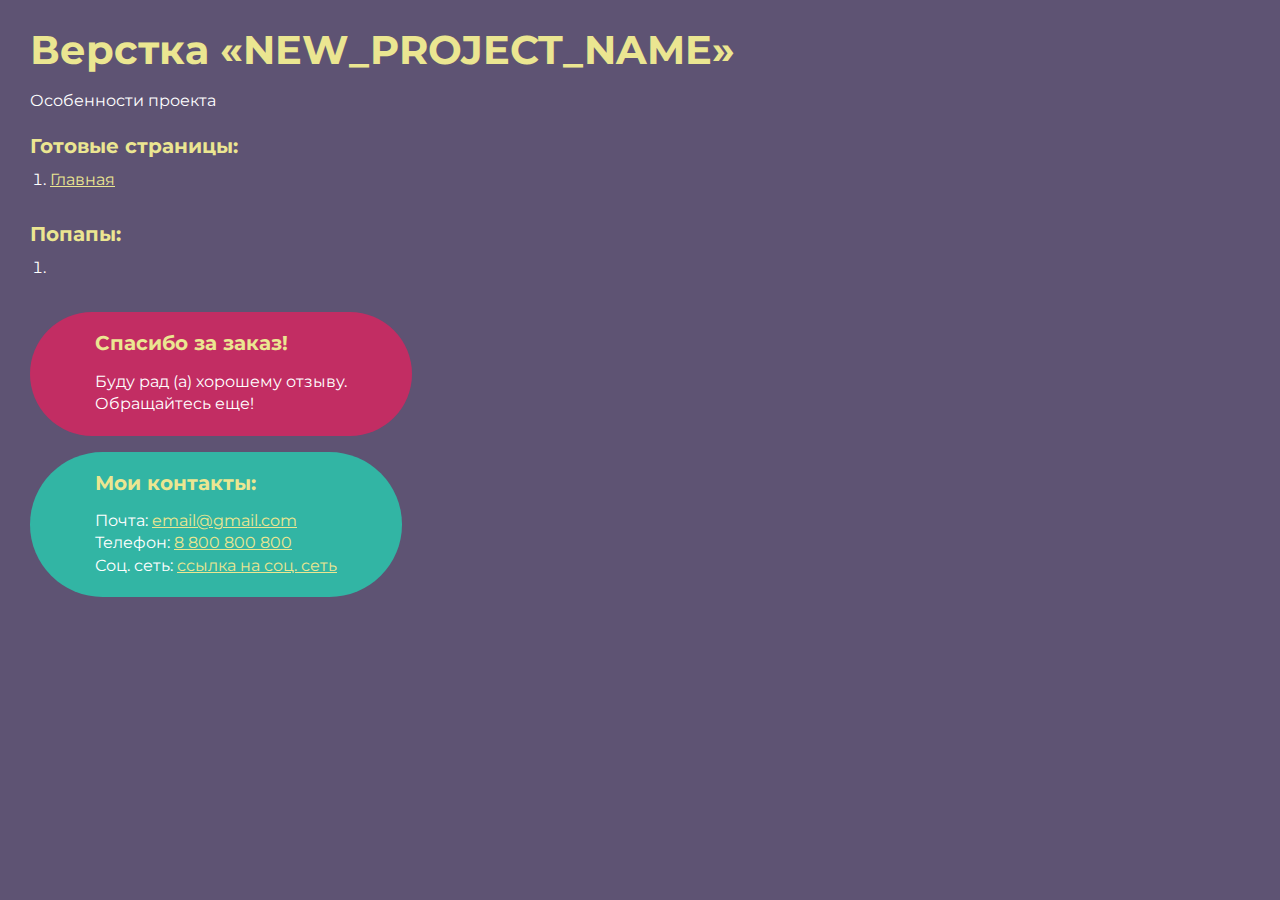
==== src/index.html @ f960ca71 "add header" ====
<!DOCTYPE html>
<html>
	<head>
		<meta charset="UTF-8">
		<meta name="viewport" content="width=device-width, initial-scale=1.0">
		<title>Верстка «NEW_PROJECT_NAME»</title>
	</head>
	<body>
		<div class="rootpage">
			<h1>Верстка «NEW_PROJECT_NAME»</h1>
			<div class="rootpage__info">
				Особенности проекта
			</div>
			<h2>Готовые страницы:</h2>
			<ol class="rootpage__list">
				<li><a target="_blank" href="home.html">Главная</a></li>
			</ol>
			<h2>Попапы:</h2>
			<ol class="rootpage__list">
				<li><a target="_blank" href="home.html#"></a></li>
			</ol>
			<div class="rootpage__tnx">
				<h2>Спасибо за заказ!</h2>
				<p>Буду рад (а) хорошему отзыву.</p>
				<p>Обращайтесь еще!</p>
			</div>
			<div class="rootpage__contacts">
				<h2>Мои контакты:</h2>
				<p>Почта: <a href="mailto:email@gmail.com">email@gmail.com</a></p>
				<p>Телефон: <a href="tel:8800800800">8 800 800 800</a></p>
				<p>Соц. сеть: <a href="">ссылка на соц. сеть</a></p>
			</div>
		</div>
	</body>
	<style>
		@charset "UTF-8";
		@import url("https://fonts.googleapis.com/css?family=Montserrat:regular,700&display=swap");
		* ,*::before, *::after {
			padding: 0px;
			margin: 0px;
			border: 0px;
			box-sizing: border-box; 
		}
		html, body {
			height: 100%;
			margin: 0;
			padding: 0;
			min-width: 320px;
			width: 100%;
			color: #fff;
			background-color: #5e5373;
		}
		body {
			font-family: Montserrat;
			font-size: 100%;
			line-height: 1;
			font-size: 1rem;
		}
		a {
			text-decoration: underline;
			color: #ebe691
		}
		a:visited {
			text-decoration: underline;
			color: #aaa768;
		}
			a:hover {
			text-decoration: none;
		}
		ul li {
			list-style: none;
		}
		img {
			vertical-align: top;
		}
		.wrapper {
			width: 100%;
			min-height: 100%;
			overflow: hidden;
		}
		.rootpage{
			padding: 30px;
			display: flex;
			flex-direction: column;
			align-items: flex-start;
		}
		@media (max-width: 767px) {
			.rootpage{
				padding:30px 15px;
			}
		}
		h1 {
			color: #ebe691;
			font-size: 2.5rem;
			margin: 0px 0px 1.25rem 0px;
		}
		@media (max-width: 767px) {
			h1 {
				font-size: 1.85rem;
				margin: 0px 0px 1.25rem 0px;
			}
		}
		h2 {
			color: #ebe691;
			font-size: 1.25rem;
			margin: 0px 0px 1rem 0px;
		}
		@media (max-width: 767px) {
			 h2 {
				font-size: 1.125rem;
				margin: 0px 0px 1rem 0px;
			}
		}
		.rootpage__info{
			line-height: 140%;
			margin: 0px 0px 1.5rem 0px;
		}

		.rootpage__list{
			margin: 0px 0px 2.25rem 1.25rem;
		}
		.rootpage__list li:not(:last-child){
			margin: 0px 0px 15px 0px;
		}
		.rootpage__contacts,
		.rootpage__tnx{
			border-radius: 200px;
			padding: 20px 65px;
			line-height: 140%;
		}
		@media (max-width: 767px){
		.rootpage__contacts,
		.rootpage__tnx{
			border-radius:40px;
			padding: 20px;
		}
		}
		.rootpage__contacts{
			background: #32b5a4;
			
		}
		.rootpage__contacts a{
			color: #ebe691;
		}
		.rootpage__tnx{
			background: #c22d63;
			margin: 0px 0px 1rem 0px;
		}
	</style>
</html>
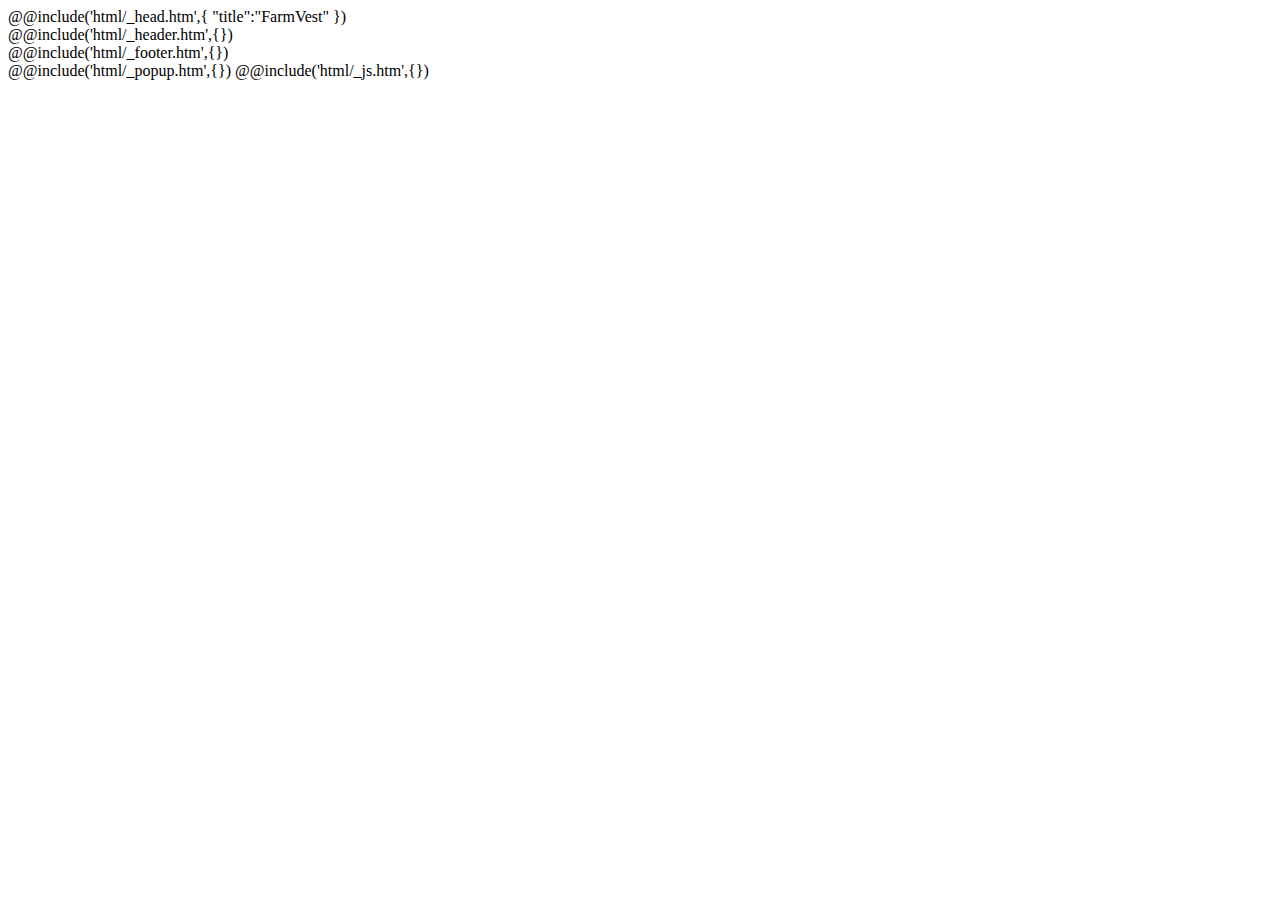
==== commit f923f828: "fix" ====
--- a/src/index.html
+++ b/src/index.html
@@ -1,150 +1,16 @@
 <!DOCTYPE html>
-<html>
-	<head>
-		<meta charset="UTF-8">
-		<meta name="viewport" content="width=device-width, initial-scale=1.0">
-		<title>Верстка «NEW_PROJECT_NAME»</title>
-	</head>
+<html lang="ru">
+	@@include('html/_head.htm',{
+	"title":"FarmVest"
+	})
 	<body>
-		<div class="rootpage">
-			<h1>Верстка «NEW_PROJECT_NAME»</h1>
-			<div class="rootpage__info">
-				Особенности проекта
-			</div>
-			<h2>Готовые страницы:</h2>
-			<ol class="rootpage__list">
-				<li><a target="_blank" href="home.html">Главная</a></li>
-			</ol>
-			<h2>Попапы:</h2>
-			<ol class="rootpage__list">
-				<li><a target="_blank" href="home.html#"></a></li>
-			</ol>
-			<div class="rootpage__tnx">
-				<h2>Спасибо за заказ!</h2>
-				<p>Буду рад (а) хорошему отзыву.</p>
-				<p>Обращайтесь еще!</p>
-			</div>
-			<div class="rootpage__contacts">
-				<h2>Мои контакты:</h2>
-				<p>Почта: <a href="mailto:email@gmail.com">email@gmail.com</a></p>
-				<p>Телефон: <a href="tel:8800800800">8 800 800 800</a></p>
-				<p>Соц. сеть: <a href="">ссылка на соц. сеть</a></p>
-			</div>
+		<div class="wrapper">
+			@@include('html/_header.htm',{})
+			<main class="page">
+			</main>
+			@@include('html/_footer.htm',{})
 		</div>
+		@@include('html/_popup.htm',{})
+		@@include('html/_js.htm',{})
 	</body>
-	<style>
-		@charset "UTF-8";
-		@import url("https://fonts.googleapis.com/css?family=Montserrat:regular,700&display=swap");
-		* ,*::before, *::after {
-			padding: 0px;
-			margin: 0px;
-			border: 0px;
-			box-sizing: border-box; 
-		}
-		html, body {
-			height: 100%;
-			margin: 0;
-			padding: 0;
-			min-width: 320px;
-			width: 100%;
-			color: #fff;
-			background-color: #5e5373;
-		}
-		body {
-			font-family: Montserrat;
-			font-size: 100%;
-			line-height: 1;
-			font-size: 1rem;
-		}
-		a {
-			text-decoration: underline;
-			color: #ebe691
-		}
-		a:visited {
-			text-decoration: underline;
-			color: #aaa768;
-		}
-			a:hover {
-			text-decoration: none;
-		}
-		ul li {
-			list-style: none;
-		}
-		img {
-			vertical-align: top;
-		}
-		.wrapper {
-			width: 100%;
-			min-height: 100%;
-			overflow: hidden;
-		}
-		.rootpage{
-			padding: 30px;
-			display: flex;
-			flex-direction: column;
-			align-items: flex-start;
-		}
-		@media (max-width: 767px) {
-			.rootpage{
-				padding:30px 15px;
-			}
-		}
-		h1 {
-			color: #ebe691;
-			font-size: 2.5rem;
-			margin: 0px 0px 1.25rem 0px;
-		}
-		@media (max-width: 767px) {
-			h1 {
-				font-size: 1.85rem;
-				margin: 0px 0px 1.25rem 0px;
-			}
-		}
-		h2 {
-			color: #ebe691;
-			font-size: 1.25rem;
-			margin: 0px 0px 1rem 0px;
-		}
-		@media (max-width: 767px) {
-			 h2 {
-				font-size: 1.125rem;
-				margin: 0px 0px 1rem 0px;
-			}
-		}
-		.rootpage__info{
-			line-height: 140%;
-			margin: 0px 0px 1.5rem 0px;
-		}
-
-		.rootpage__list{
-			margin: 0px 0px 2.25rem 1.25rem;
-		}
-		.rootpage__list li:not(:last-child){
-			margin: 0px 0px 15px 0px;
-		}
-		.rootpage__contacts,
-		.rootpage__tnx{
-			border-radius: 200px;
-			padding: 20px 65px;
-			line-height: 140%;
-		}
-		@media (max-width: 767px){
-		.rootpage__contacts,
-		.rootpage__tnx{
-			border-radius:40px;
-			padding: 20px;
-		}
-		}
-		.rootpage__contacts{
-			background: #32b5a4;
-			
-		}
-		.rootpage__contacts a{
-			color: #ebe691;
-		}
-		.rootpage__tnx{
-			background: #c22d63;
-			margin: 0px 0px 1rem 0px;
-		}
-	</style>
 </html>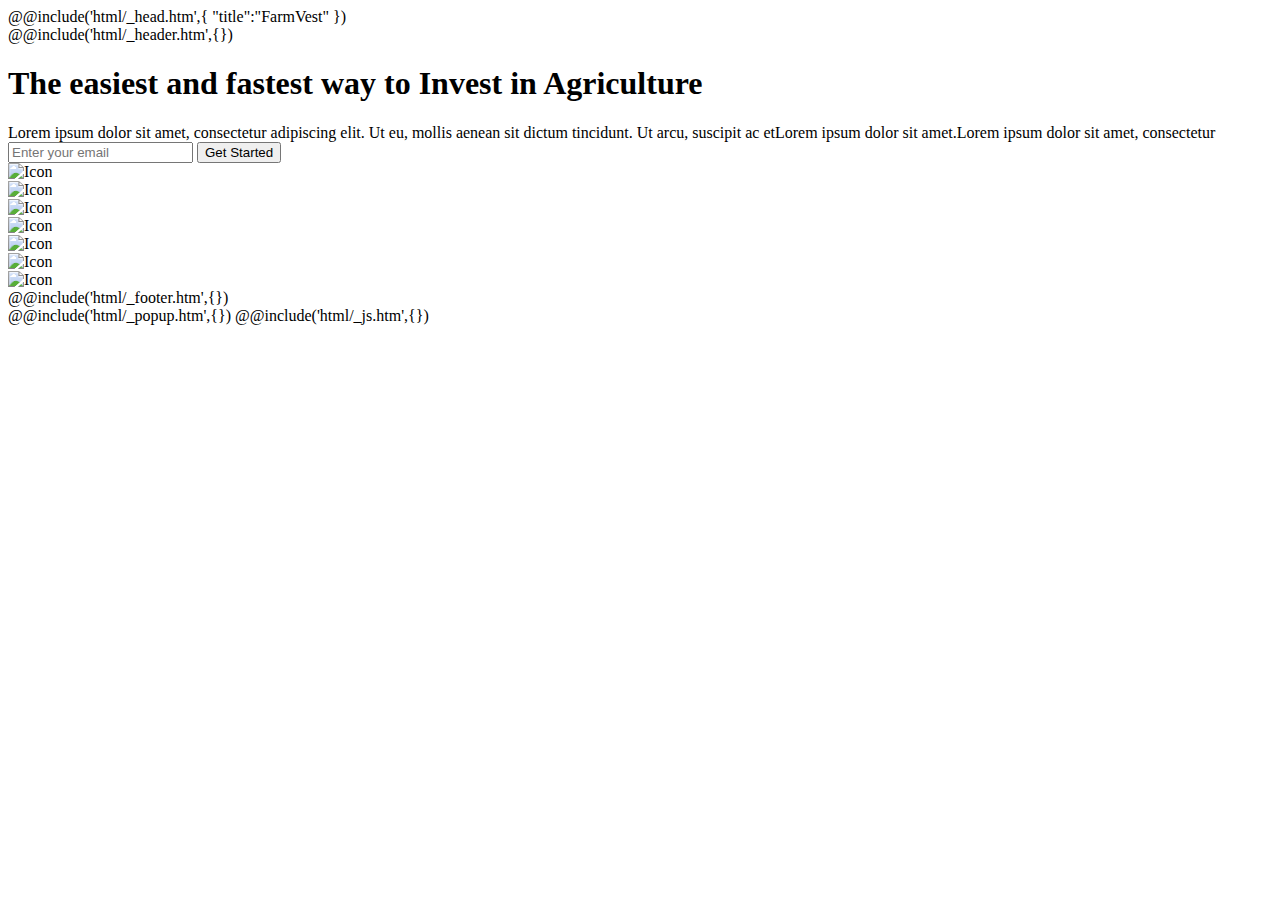
==== commit e1aab5c8: "add main-block" ====
--- a/src/index.html
+++ b/src/index.html
@@ -7,6 +7,45 @@
 		<div class="wrapper">
 			@@include('html/_header.htm',{})
 			<main class="page">
+            <div class="main-block">
+               <div class="main-block__container-big">
+                  <div class="main-block__container">
+                     <div class="main-block__content">
+                        <h1 class="main-block__title title">The easiest and fastest way to <span>Invest</span> in Agriculture</h1>
+                        <div class="main-block__text">Lorem ipsum dolor sit amet, consectetur adipiscing elit. Ut eu, mollis aenean sit dictum tincidunt. Ut arcu, suscipit ac etLorem ipsum dolor sit amet.Lorem ipsum dolor sit amet, consectetur </div>
+                        <div class="main-block__form">
+                           <form action="#" class="form">
+                              <input data-required="email" autocomplete="off" type="text" name="form[]" data-error="" placeholder="Enter your email" class="form__input">
+                              <button type="submit" class="form__button button">Get Started</button>
+                           </form>
+                        </div>
+                     </div>
+                     <div class="main-block__icons icons-main-block">
+                        <div data-prlx-mouse data-prlx-cx="5" data-prlx-cy="10" class="icons-main-block__item icons-main-block__item_1">
+                           <img src="@img/main-block/icons/01.svg" alt="Icon">
+                        </div>
+                        <div data-prlx-mouse data-prlx-cx="10" data-prlx-cy="10" class="icons-main-block__item icons-main-block__item_2">
+                           <img src="@img/main-block/icons/02.svg" alt="Icon">
+                        </div>
+                        <div data-prlx-mouse data-prlx-cx="10" data-prlx-cy="10" class="icons-main-block__item icons-main-block__item_3">
+                           <img src="@img/main-block/icons/03.svg" alt="Icon">
+                        </div>
+                        <div data-prlx-mouse data-prlx-cx="10" data-prlx-cy="10" class="icons-main-block__item icons-main-block__item_4">
+                           <img src="@img/main-block/icons/04.svg" alt="Icon">
+                        </div>
+                        <div data-prlx-mouse data-prlx-cx="10" data-prlx-cy="10" class="icons-main-block__item icons-main-block__item_5">
+                           <img src="@img/main-block/icons/05.svg" alt="Icon">
+                        </div>
+                        <div data-prlx-mouse data-prlx-cx="10" data-prlx-cy="10" class="icons-main-block__item icons-main-block__item_6">
+                           <img src="@img/main-block/icons/06.svg" alt="Icon">
+                        </div>
+                        <div data-prlx-mouse data-prlx-cx="10" data-prlx-cy="10" class="icons-main-block__item icons-main-block__item_7">
+                           <img src="@img/main-block/icons/07.svg" alt="Icon">
+                        </div>
+                     </div>
+                  </div>
+               </div>
+            </div>
 			</main>
 			@@include('html/_footer.htm',{})
 		</div>
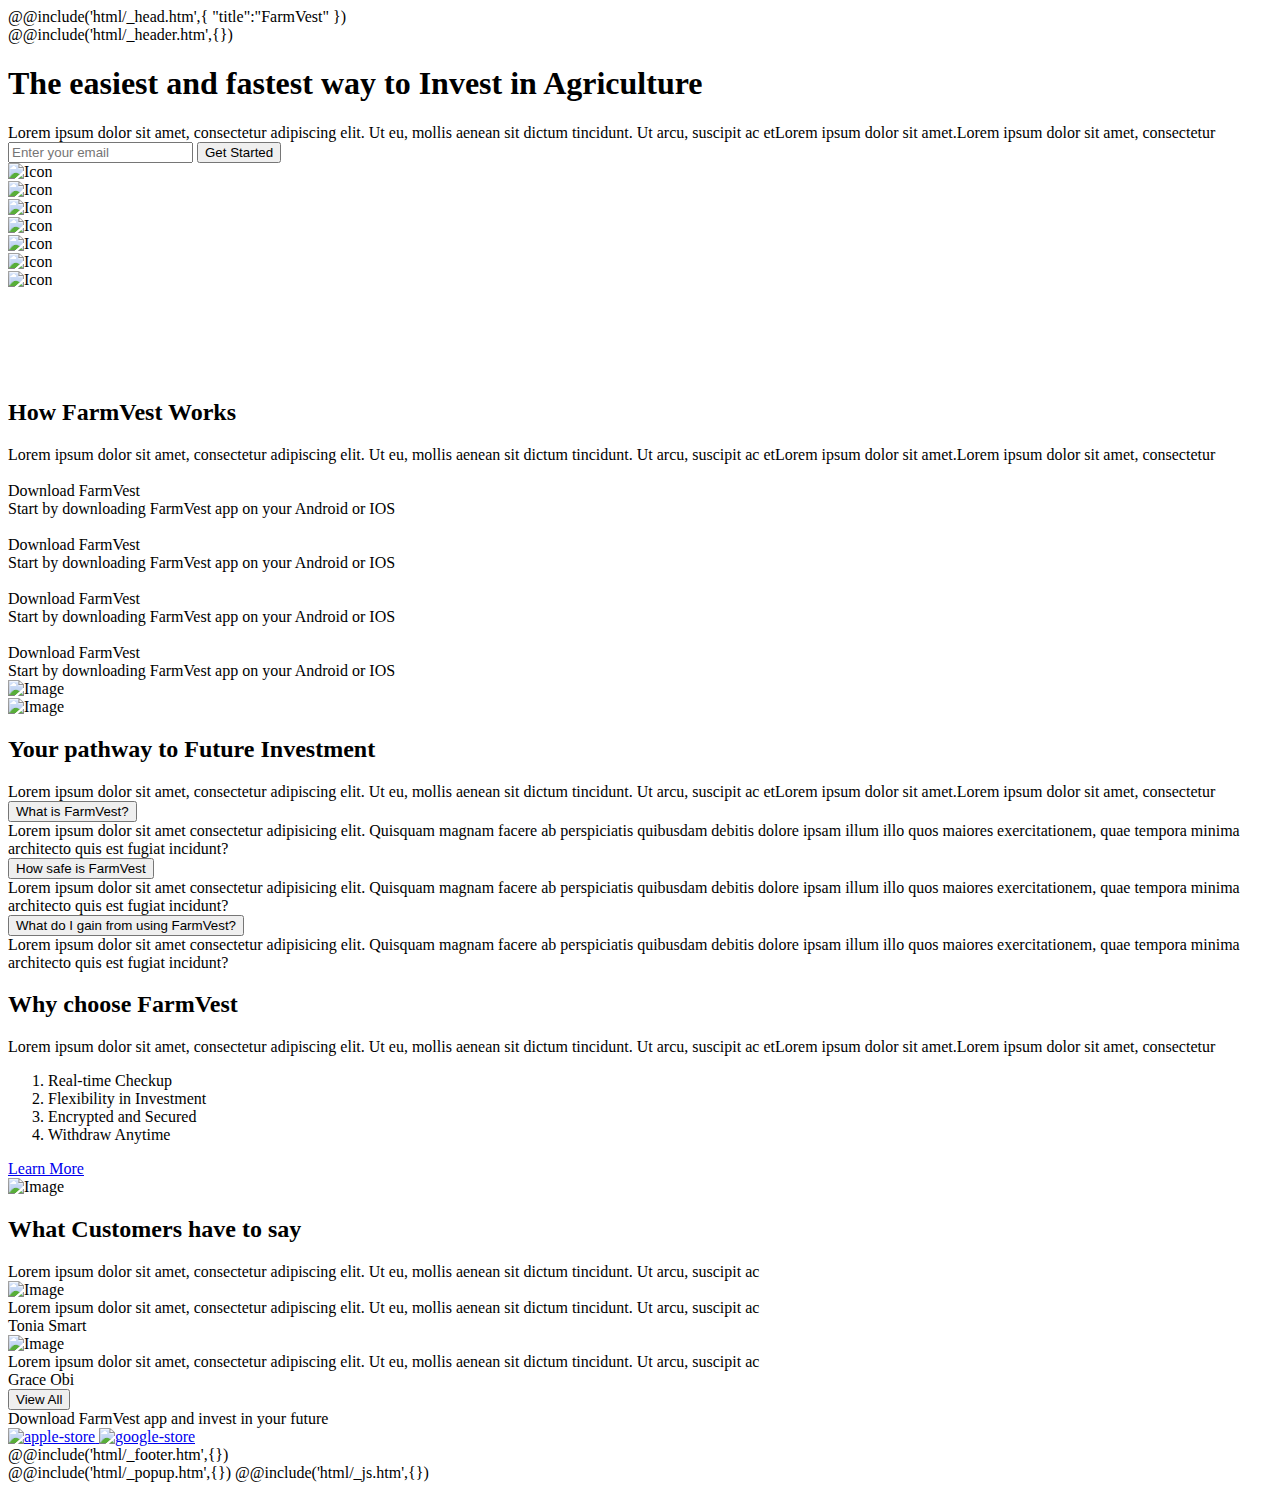
==== commit 2b7f2dac: "add main content" ====
--- a/src/index.html
+++ b/src/index.html
@@ -7,12 +7,12 @@
 		<div class="wrapper">
 			@@include('html/_header.htm',{})
 			<main class="page">
-            <div class="main-block">
+            <div data-prlx-mouse-wrapper class="page__main-block main-block">
                <div class="main-block__container-big">
                   <div class="main-block__container">
                      <div class="main-block__content">
                         <h1 class="main-block__title title">The easiest and fastest way to <span>Invest</span> in Agriculture</h1>
-                        <div class="main-block__text">Lorem ipsum dolor sit amet, consectetur adipiscing elit. Ut eu, mollis aenean sit dictum tincidunt. Ut arcu, suscipit ac etLorem ipsum dolor sit amet.Lorem ipsum dolor sit amet, consectetur </div>
+                        <div class="main-block__text text">Lorem ipsum dolor sit amet, consectetur adipiscing elit. Ut eu, mollis aenean sit dictum tincidunt. Ut arcu, suscipit ac etLorem ipsum dolor sit amet.Lorem ipsum dolor sit amet, consectetur </div>
                         <div class="main-block__form">
                            <form action="#" class="form">
                               <input data-required="email" autocomplete="off" type="text" name="form[]" data-error="" placeholder="Enter your email" class="form__input">
@@ -21,7 +21,9 @@
                         </div>
                      </div>
                      <div class="main-block__icons icons-main-block">
-                        <div data-prlx-mouse data-prlx-cx="5" data-prlx-cy="10" class="icons-main-block__item icons-main-block__item_1">
+                        <div data-prlx-mouse data-prlx-cx="400" data-prlx-cy="400" class="icons-main-block__circle icons-main-block__circle_1"></div>
+                        <div data-prlx-mouse data-prlx-cx="400" data-prlx-cy="400" data-prlx-dxr data-prlx-dyr class="icons-main-block__circle icons-main-block__circle_2"></div>
+                        <div data-prlx-mouse data-prlx-cx="10" data-prlx-cy="10" class="icons-main-block__item icons-main-block__item_1">
                            <img src="@img/main-block/icons/01.svg" alt="Icon">
                         </div>
                         <div data-prlx-mouse data-prlx-cx="10" data-prlx-cy="10" class="icons-main-block__item icons-main-block__item_2">
@@ -46,6 +48,186 @@
                   </div>
                </div>
             </div>
+            <div class="page__partners partners">
+               <div class="partners__container">
+                  <div class="partners__item">
+                     <img src="@img/partners/01.png" alt="">
+                  </div>
+                  <div class="partners__item">
+                     <img src="@img/partners/02.png" alt="">
+                  </div>
+                  <div class="partners__item">
+                     <img src="@img/partners/03.png" alt="">
+                  </div>
+                  <div class="partners__item">
+                     <img src="@img/partners/04.png" alt="">
+                  </div>
+                  <div class="partners__item">
+                     <img src="@img/partners/05.png" alt="">
+                  </div>
+               </div>
+            </div>
+            <section data-prlx-mouse-wrapper class="page__how how">
+               <div class="how__container-big">
+                  <div class="how__container">
+                     <div class="how__content">
+                        <h2 class="how__title title title_64">How <span>FarmVest</span> Works</h2>
+                        <div class="how__text text">Lorem ipsum dolor sit amet, consectetur adipiscing elit. Ut eu, mollis aenean sit dictum tincidunt. Ut arcu, suscipit ac etLorem ipsum dolor sit amet.Lorem ipsum dolor sit amet, consectetur </div>
+                        <div class="how__steps steps-how">
+                           <div class="steps-how__item">
+                              <div class="steps-how__icon">
+                                 <img src="@img/how/icons/01.svg" alt="">
+                              </div>
+                              <div class="steps-how__body">
+                                 <div class="steps-how__title">Download FarmVest</div>
+                                 <div class="steps-how__text text">Start by downloading FarmVest app
+                                    on your Android or IOS</div>
+                              </div>
+                           </div>
+                           <div class="steps-how__item">
+                              <div class="steps-how__icon">
+                                 <img src="@img/how/icons/02.svg" alt="">
+                              </div>
+                              <div class="steps-how__body">
+                                 <div class="steps-how__title">Download FarmVest</div>
+                                 <div class="steps-how__text text">Start by downloading FarmVest app
+                                    on your Android or IOS</div>
+                              </div>
+                           </div>
+                           <div class="steps-how__item">
+                              <div class="steps-how__icon">
+                                 <img src="@img/how/icons/03.svg" alt="">
+                              </div>
+                              <div class="steps-how__body">
+                                 <div class="steps-how__title">Download FarmVest</div>
+                                 <div class="steps-how__text text">Start by downloading FarmVest app
+                                    on your Android or IOS</div>
+                              </div>
+                           </div>
+                           <div class="steps-how__item">
+                              <div class="steps-how__icon">
+                                 <img src="@img/how/icons/04.svg" alt="">
+                              </div>
+                              <div class="steps-how__body">
+                                 <div class="steps-how__title">Download FarmVest</div>
+                                 <div class="steps-how__text text">Start by downloading FarmVest app
+                                    on your Android or IOS</div>
+                              </div>
+                           </div>
+                        </div>
+                     </div>
+                     <div class="how__image image-block">
+                        <div class="image-block__item">
+                           <img src="@img/how/unsplash_G_ov3T7WCZg.jpg" alt="Image">
+                        </div>
+                        <div data-prlx-mouse data-prlx-cx="400" data-prlx-cy="400" class="image-block__circle image-block__circle_1"></div>
+                        <div data-prlx-mouse data-prlx-cx="400" data-prlx-cy="400" data-prlx-dxr data-prlx-dyr class="image-block__circle image-block__circle_2"></div>
+                     </div>
+                  </div>
+               </div>
+            </section>
+            <section data-prlx-mouse-wrapper class="page__pathway pathway">
+               <div class="pathway__container-big">
+                  <div class="pathway__container">
+                     <div class="pathway__image image-block">
+                        <div class="image-block__item">
+                           <img src="@img/pathway/unsplash_oqY09oVTa3k.jpg" alt="Image">
+                        </div>
+                        <div data-prlx-mouse data-prlx-cx="400" data-prlx-cy="400" class="image-block__circle image-block__circle_1"></div>
+                        <div data-prlx-mouse data-prlx-cx="400" data-prlx-cy="400" data-prlx-dxr data-prlx-dyr class="image-block__circle image-block__circle_2"></div>
+                     </div>
+                     <div class="pathway__content">
+                        <h2 class="pathway__title title title_64">Your <span>pathway</span> to Future Investment</h2>
+                        <div class="pathway__text text">Lorem ipsum dolor sit amet, consectetur adipiscing elit. Ut eu, mollis aenean sit dictum tincidunt. Ut arcu, suscipit ac etLorem ipsum dolor sit amet.Lorem ipsum dolor sit amet, consectetur </div>
+                        <div data-spollers class="pathway__spollers spollers-pathway">
+                           <div class="spollers-pathway__item">
+                              <button type="button" data-spoller class="spollers-pathway__title">What is FarmVest?</button>
+                              <div class="spollers-pathway__body text">Lorem ipsum dolor sit amet consectetur adipisicing elit. Quisquam magnam facere ab perspiciatis quibusdam debitis dolore ipsam illum illo quos maiores exercitationem, quae tempora minima architecto quis est fugiat incidunt?</div>
+                           </div>
+                           <div class="spollers-pathway__item">
+                              <button type="button" data-spoller class="spollers-pathway__title">How safe is FarmVest</button>
+                              <div class="spollers-pathway__body text">Lorem ipsum dolor sit amet consectetur adipisicing elit. Quisquam magnam facere ab perspiciatis quibusdam debitis dolore ipsam illum illo quos maiores exercitationem, quae tempora minima architecto quis est fugiat incidunt?</div>
+                           </div>
+                           <div class="spollers-pathway__item">
+                              <button type="button" data-spoller class="spollers-pathway__title">What do I gain from using FarmVest?</button>
+                              <div class="spollers-pathway__body text">Lorem ipsum dolor sit amet consectetur adipisicing elit. Quisquam magnam facere ab perspiciatis quibusdam debitis dolore ipsam illum illo quos maiores exercitationem, quae tempora minima architecto quis est fugiat incidunt?</div>
+                           </div>
+                        </div>
+                     </div>
+                  </div>
+               </div>
+            </section>
+            <section data-prlx-mouse-wrapper class="page__why why">
+               <div class="why__container-big">
+                  <div class="why__container">
+                     <div class="why__content">
+                        <h2 class="why__title title title_64">Why choose <span>FarmVest</spa> </h2>
+                        <div class="why__text text">Lorem ipsum dolor sit amet, consectetur adipiscing elit. Ut eu, mollis aenean sit dictum tincidunt. Ut arcu, suscipit ac etLorem ipsum dolor sit amet.Lorem ipsum dolor sit amet, consectetur </div>
+                        <ol class="why__steps steps-why">
+                           <li class="steps-why__item">Real-time Checkup</li>
+                           <li class="steps-why__item">Flexibility in Investment</li>
+                           <li class="steps-why__item">Encrypted and Secured</li>
+                           <li class="steps-why__item">Withdraw Anytime</li>
+                        </ol>
+                        <a href="#" class="button why__button">Learn More</a>
+                     </div>
+                     <div class="why__image image-block">
+                        <div class="image-block__item">
+                           <img src="@img/why/unsplash_L3W6GiQIRWA.jpg" alt="Image">
+                        </div>
+                     </div>
+                  </div>
+               </div>
+            </section>
+            <section class="page__reviews reviews">
+               <div class="reviews__container-big">
+                  <div class="reviews__container">
+                     <h2 class="reviews__title title title_64">What <span>Customers</span> have to say</h2>
+                     <div class="reviews__text text">Lorem ipsum dolor sit amet, consectetur adipiscing elit. Ut eu, mollis aenean sit dictum tincidunt. Ut arcu, suscipit ac</div>
+                     <div class="reviews__items">
+                        <div class="reviews__item item-review">
+                           <div class="item-review__image-ibg">
+                              <img src="@img/reviews/image1.jpg" alt="Image">
+                           </div>
+                           <div class="item-review__body">
+                              <div class="item-review__text text">Lorem ipsum dolor sit amet, consectetur adipiscing elit. Ut eu, mollis aenean sit dictum tincidunt. Ut arcu, suscipit ac</div>
+                              <div class="item-review__name">Tonia Smart</div>
+                           </div>
+                        </div>
+                        <div class="reviews__item item-review">
+                           <div class="item-review__image-ibg">
+                              <img src="@img/reviews/image2.jpg" alt="Image">
+                           </div>
+                           <div class="item-review__body">
+                              <div class="item-review__text text">Lorem ipsum dolor sit amet, consectetur adipiscing elit. Ut eu, mollis aenean sit dictum tincidunt. Ut arcu, suscipit ac</div>
+                              <div class="item-review__name">Grace Obi</div>
+                           </div>
+                        </div>
+                     </div>
+                     <button type="button" class="reviews__button button">View All</button>
+                  </div>
+               </div>
+            </section>
+            <section class="page__download download">
+               <div class="download__container-big">
+                  <div class="download__container">
+                     <div class="download__body">
+                        <div class="download__title title title_64">Download <span>FarmVest app</span>
+                           and invest in your future</div>
+                        <div class="download__apps">
+                           <a href="#" class="download__app">
+                              <img src="@img/download/apps/apple-store.png" alt="apple-store">
+                           </a>
+                           <a href="#" class="download__app">
+                              <img src="@img/download/apps/google-store.png" alt="google-store">
+                           </a>
+                        </div>
+                        <div data-prlx-mouse data-prlx-cx="400" data-prlx-cy="400" class="download__circle download__circle_1"></div>
+                        <div data-prlx-mouse data-prlx-cx="400" data-prlx-cy="400" data-prlx-dxr data-prlx-dyr class="download__circle download__circle_2"></div>
+                     </div>
+                  </div>
+               </div>
+            </section>
 			</main>
 			@@include('html/_footer.htm',{})
 		</div>
